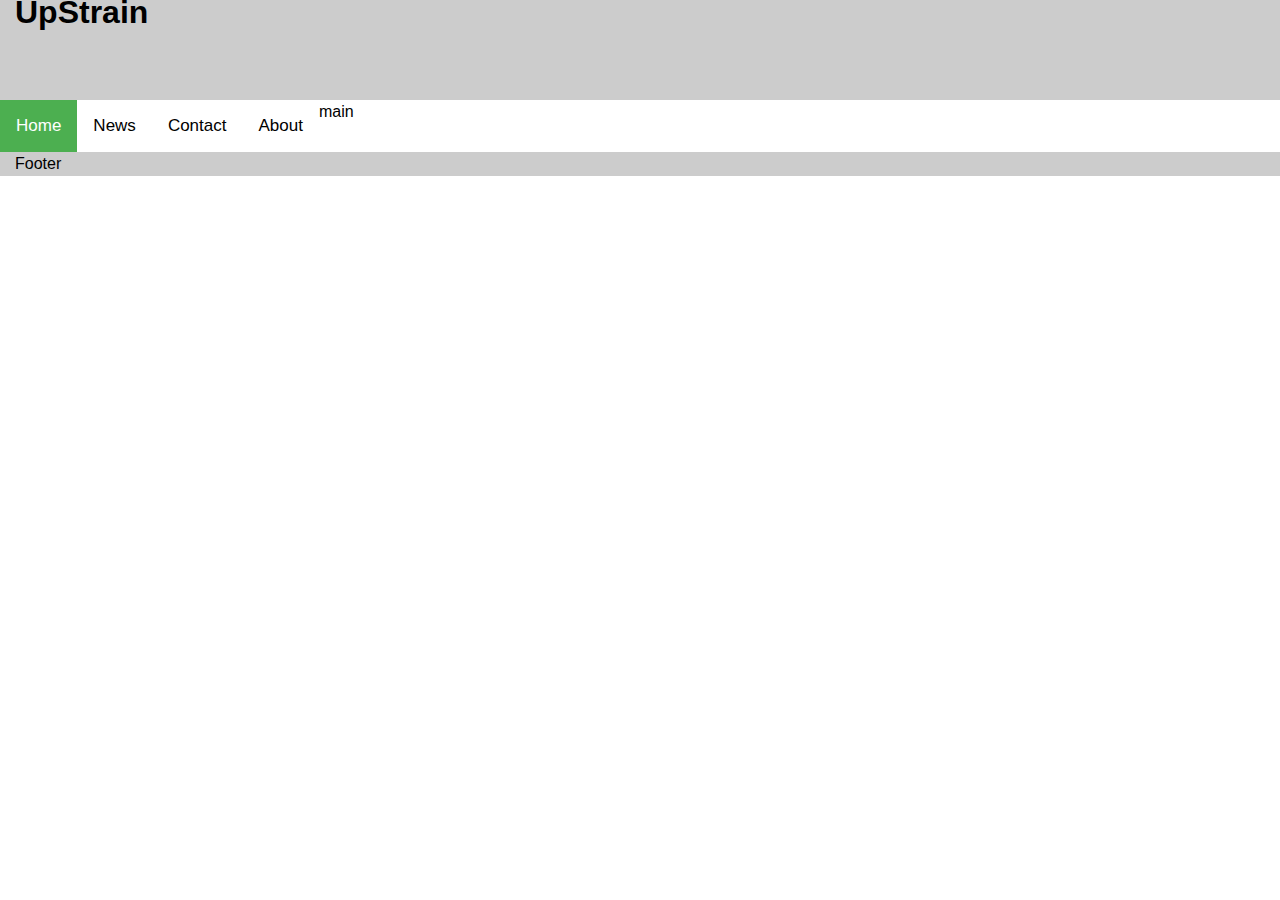
==== HTML och CSS/index.html @ 147ccfd7 "no message" ====
<!DOCTYPE html>

<head>
    <meta charset="utf-8">
	<title>UpStrain</title>
	<link href="upstrain.css" rel="stylesheet">
</head>

<body>
	<header>
		<div class="innertube">
			<h1>UpStrain</h1>
		</div>
	</header>
	
	<nav class="navigation">
		<a class="active" href="#home">Home</a>
		<a href="#news">News</a>
		<a href="#contact">Contact</a>
		<a href="#about">About</a>
	</nav>
	<main>
		<div class="innertube">
			<p>main</p>
		</div>
	</main>
	<footer>
			<div class="innertube">
				<p>Footer</p>
			</div>
	</footer>
	
</body>
</html>
---- HTML och CSS/upstrain.css ----
body {
	margin: 0;
	padding: 0;
	font-family: Sans-Serif;
	line-height: 1.5em;
}
	
h1, h2, h3, h4, h5, h6 {
	color: black;
	margin: 0;
}

p {
	margin: 0;
}
	
header {
	height: 100px;
	background: #ccc;
	margin: 0;
}

main {
	width: 100%;
}
	
footer {
	clear: both;
	background: #ccc;
}
	
.navigation {
	background: #eee;
	margin-top: 0;
	clear: both;
}

.navigation a {
    float: left;
    color: black;
    text-align: center;
    padding: 14px 16px;
    text-decoration: none;
    font-size: 17px;
}
.navigation a:hover {
    background-color: #ddd;
    color: black;
}

.navigation a.active {
    background-color: #4CAF50;
    color: white;
}
	
.innertube {
	/* Padding for content */
	margin: 15px;
	margin-top: 0;
}
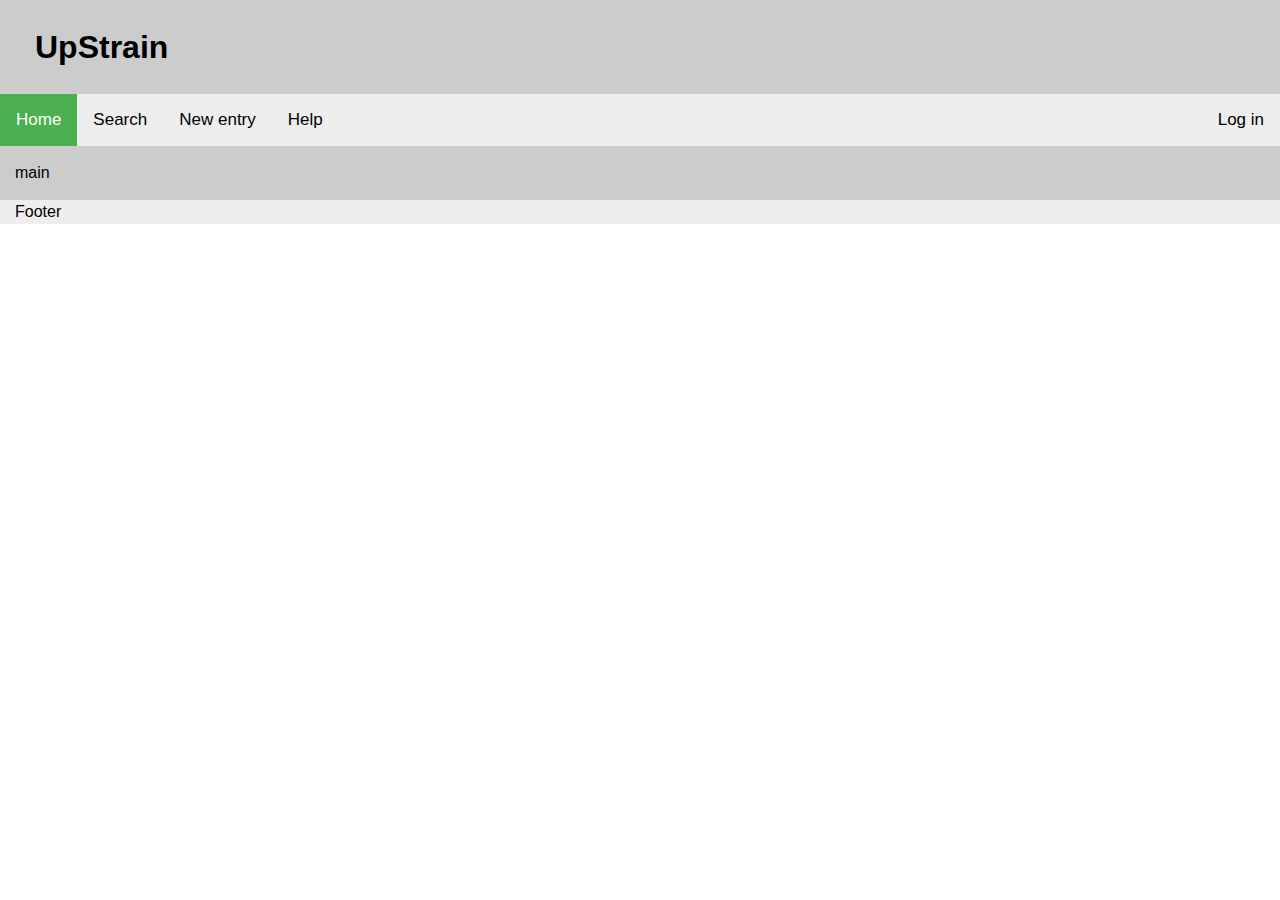
==== commit 1f0fcb2e: "no message" ====
--- a/HTML och CSS/index.html
+++ b/HTML och CSS/index.html
@@ -2,28 +2,33 @@
 
 <head>
     <meta charset="utf-8">
+    <meta name="viewport" content="width=device-width, initial-scale=1.0">
 	<title>UpStrain</title>
 	<link href="upstrain.css" rel="stylesheet">
 </head>
 
 <body>
+	<!-- Site header -->
 	<header>
 		<div class="innertube">
 			<h1>UpStrain</h1>
 		</div>
 	</header>
-	
+	<!-- Navigation bar -->
 	<nav class="navigation">
 		<a class="active" href="#home">Home</a>
-		<a href="#news">News</a>
-		<a href="#contact">Contact</a>
-		<a href="#about">About</a>
+		<a href="#news">Search</a>
+		<a href="#contact">New entry</a>
+		<a href="#about">Help</a>
+		<a class="login" href="#login">Log in</a>
 	</nav>
+	<!-- Main content goes here -->
 	<main>
 		<div class="innertube">
 			<p>main</p>
 		</div>
 	</main>
+	<!-- Site footer -->
 	<footer>
 			<div class="innertube">
 				<p>Footer</p>
--- a/HTML och CSS/upstrain.css
+++ b/HTML och CSS/upstrain.css
@@ -15,24 +15,28 @@
 }
 	
 header {
-	height: 100px;
 	background: #ccc;
-	margin: 0;
+	padding: 20px;
 }
 
 main {
 	width: 100%;
+	float: left;
+	overflow: auto;
+	background: #ccc;
 }
 	
 footer {
 	clear: both;
-	background: #ccc;
+	background: #eee;
 }
 	
 .navigation {
 	background: #eee;
 	margin-top: 0;
 	clear: both;
+	width: 100%;
+	overflow: auto;
 }
 
 .navigation a {
@@ -52,9 +56,12 @@
     background-color: #4CAF50;
     color: white;
 }
+.navigation a.login {
+	float: right;
+}
 	
 .innertube {
 	/* Padding for content */
 	margin: 15px;
-	margin-top: 0;
+	
 }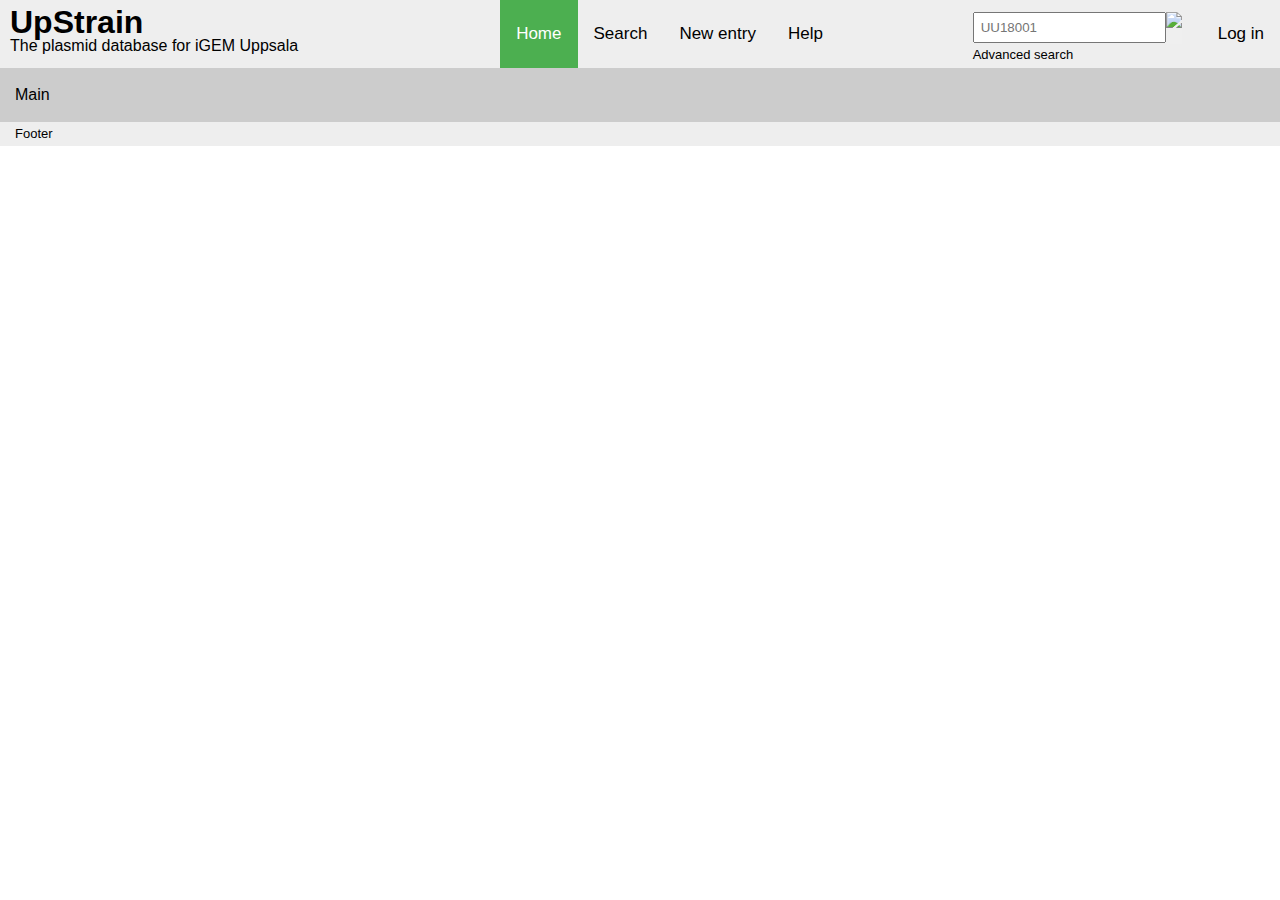
==== commit d38d454d: "no message" ====
--- a/HTML och CSS/index.html
+++ b/HTML och CSS/index.html
@@ -8,26 +8,39 @@
 </head>
 
 <body>
-	<!-- Site header -->
-	<header>
-		<div class="innertube">
+	<!-- Navigation bar and logo -->
+	<nav class="navigation">
+	
+		<!-- Logo -->
+		<div class="logo">
 			<h1>UpStrain</h1>
+			<p>The plasmid database for iGEM Uppsala</p>
 		</div>
-	</header>
-	<!-- Navigation bar -->
-	<nav class="navigation">
+		
+		<!-- Navigation buttons -->
 		<a class="active" href="#home">Home</a>
-		<a href="#news">Search</a>
-		<a href="#contact">New entry</a>
-		<a href="#about">Help</a>
+		<a href="#search">Search</a>
+		<a href="#new_entry">New entry</a>
+		<a href="#help">Help</a>
 		<a class="login" href="#login">Log in</a>
+		
+		<!-- Quick search -->
+		<div class="quicksearch">
+			<form action="quicksearch.php">
+				<input type="text" placeholder="UU18001" name="upstrain_id"></input>
+				<button type="submit"><img class="quicksearch" src="images/search_button.png"></img></button>
+			</form>
+			<a href="#search">Advanced search</a>
+		</div>
 	</nav>
+	
 	<!-- Main content goes here -->
 	<main>
 		<div class="innertube">
-			<p>main</p>
+			<p>Main</p>
 		</div>
 	</main>
+	
 	<!-- Site footer -->
 	<footer>
 			<div class="innertube">
--- a/HTML och CSS/upstrain.css
+++ b/HTML och CSS/upstrain.css
@@ -16,7 +16,7 @@
 	
 header {
 	background: #ccc;
-	padding: 20px;
+	padding: 15px;
 }
 
 main {
@@ -30,20 +30,23 @@
 	clear: both;
 	background: #eee;
 }
+
+footer p {
+	font-size: small;
+}
 	
 .navigation {
 	background: #eee;
 	margin-top: 0;
 	clear: both;
-	width: 100%;
-	overflow: auto;
+	overflow: hidden;
 }
 
 .navigation a {
     float: left;
     color: black;
     text-align: center;
-    padding: 14px 16px;
+    padding: 22px 16px;
     text-decoration: none;
     font-size: 17px;
 }
@@ -58,10 +61,51 @@
 }
 .navigation a.login {
 	float: right;
+	margin-left: 20px;
+}
+
+.quicksearch {
+	float: right;
+}
+
+.quicksearch input[type=text] {
+	padding: 6px;
+	margin-top: 12px;
+}
+
+.quicksearch button {
+	float: right;
+	padding: 0;
+	margin-top: 12px;
+	cursor: pointer;
+	border: none;
+}
+
+.quicksearch button:hover {
+	background-color: #ccc;
+}
+
+img.quicksearch {
+	height: 31.5px;
+}
+
+.quicksearch a {
+	padding: 0;
+	font-size: small;
+}
+
+.quicksearch a:hover {
+	background-color: inherit;
+	color: #4CAF50;
 }
 	
 .innertube {
 	/* Padding for content */
 	margin: 15px;
-	
-}+}
+
+.logo {
+	float: left;
+	padding: 10px;
+	margin-right: 15%;
+}
